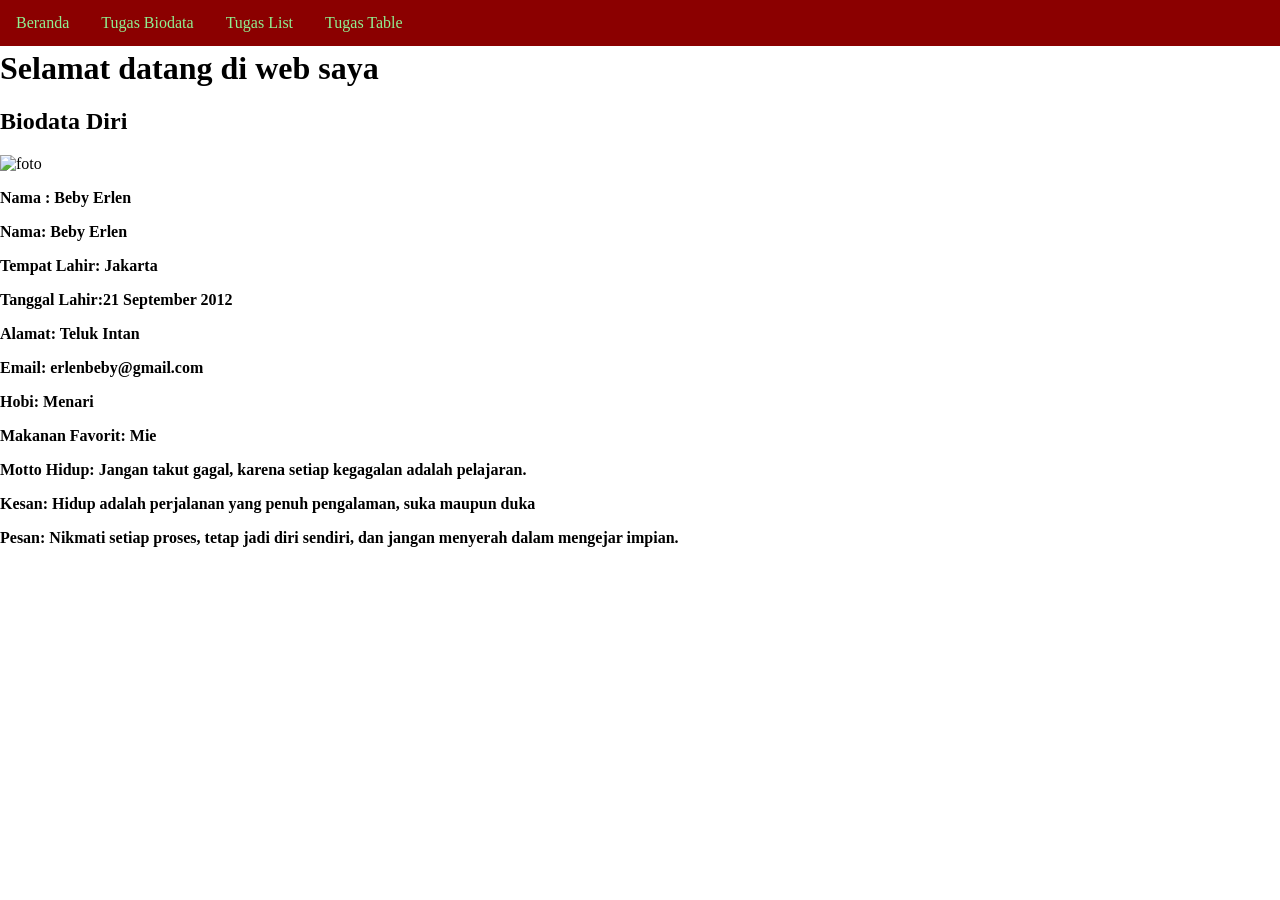
==== biodata.html @ 47e7e775 "buat biodata html dan css" ====
<!DOCTYPE html>
<html lang="en">
<head>
    <title>Tugas Beby | Tugas Biodata Diri</title>
    <link rel="stylesheet" href="style.css">
    <link rel="stylesheet" href="biodata.css">
</head>
<body>
    <div class="wadah-utama">
        <ul>
            <li><a href="index.html">Beranda</a></li>
            <li><a href="biodata.html">Tugas Biodata</a></li>
            <li><a href="list.html">Tugas List</a></li>
            <li><a href="table.html">Tugas Table</a></li>
        </ul>
        <div class="judul">
            <h1>Selamat datang di web saya</h1>
            </div>

            <div class="kartu-biodata">
                <h2>Biodata Diri</h2>

                <div class="bungkus-foto">
                    <img src="foto.png" alt="foto">
                </div>

                <div class="informasi-diri">
                    <p><strong>Nama : Beby Erlen</strong></p>
                    <p><strong>Nama: Beby Erlen</strong></p>
                <p><strong>Tempat Lahir: Jakarta</strong></p>
                <p><strong>Tanggal Lahir:21 September 2012</strong></p>
                <p><strong>Alamat: Teluk Intan</strong></p>
                <p><strong>Email: erlenbeby@gmail.com</strong></p>
                <p><strong>Hobi: Menari</strong></p>
                <p><strong>Makanan Favorit: Mie</strong></p>
                <p><strong>Motto Hidup:    Jangan takut gagal, karena setiap kegagalan adalah pelajaran.</strong></p>
                <p><strong>Kesan:    Hidup adalah perjalanan yang penuh pengalaman, suka maupun duka</strong></p>
                <p><strong>Pesan:    Nikmati setiap proses, tetap jadi diri sendiri, dan jangan menyerah dalam mengejar impian.</strong></p>
                </div>
            </div>
    </div>
</body>
</html>
---- style.css ----
body{
    margin: 0;
    padding: 0;
}

ul {
    list-style-type: none;
    margin: 0;
    padding: 0;
    overflow: hidden;
    background: darkred;
    position: fixed;
    top: 0;
    width: 100%;
}

li {
    float: left;
}

li a {
    display: block;
    color: lightgreen;
    text-align: center;
    padding: 14px 16px;
    text-decoration: none;
}

li a:hover{
    background: rgb(7, 5, 88);
    color: white;
}

li a.active{
    background: wheat;
    color: brown;
}

h1{
    margin-top: 50px;
}
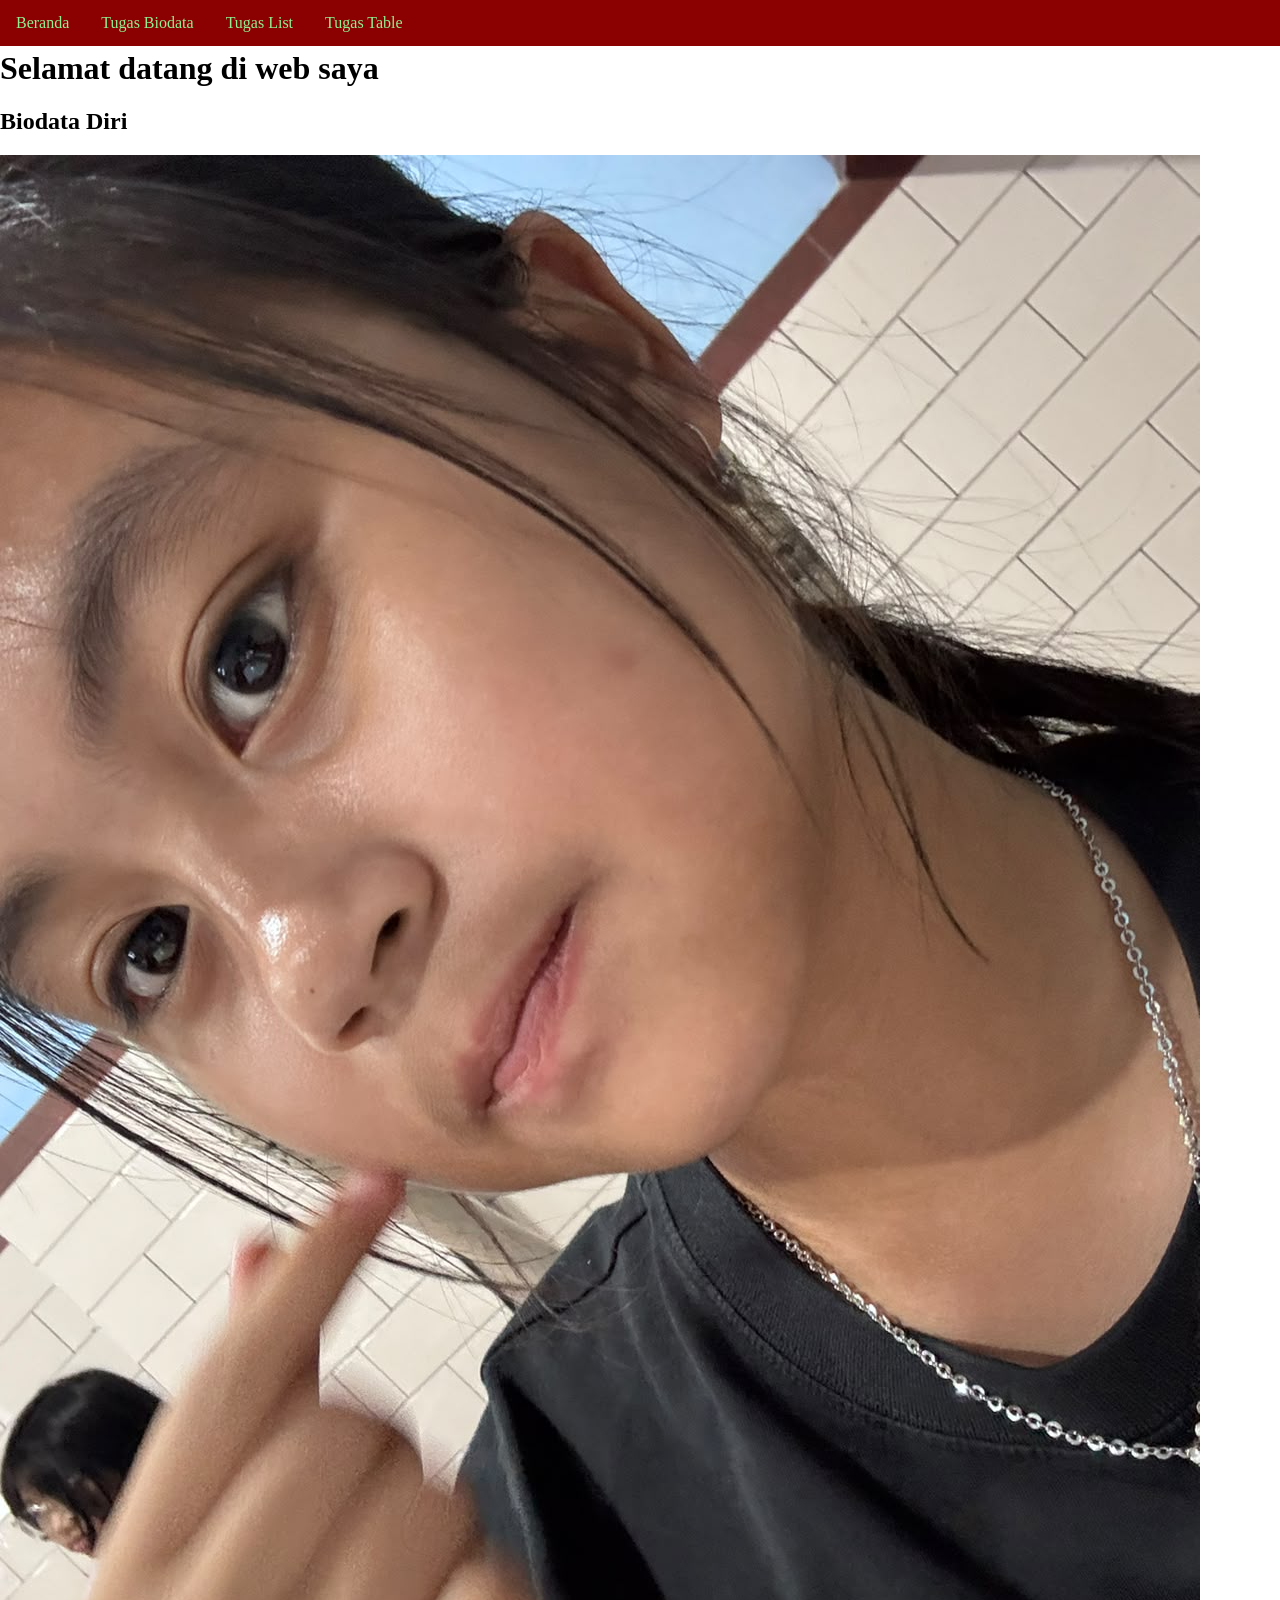
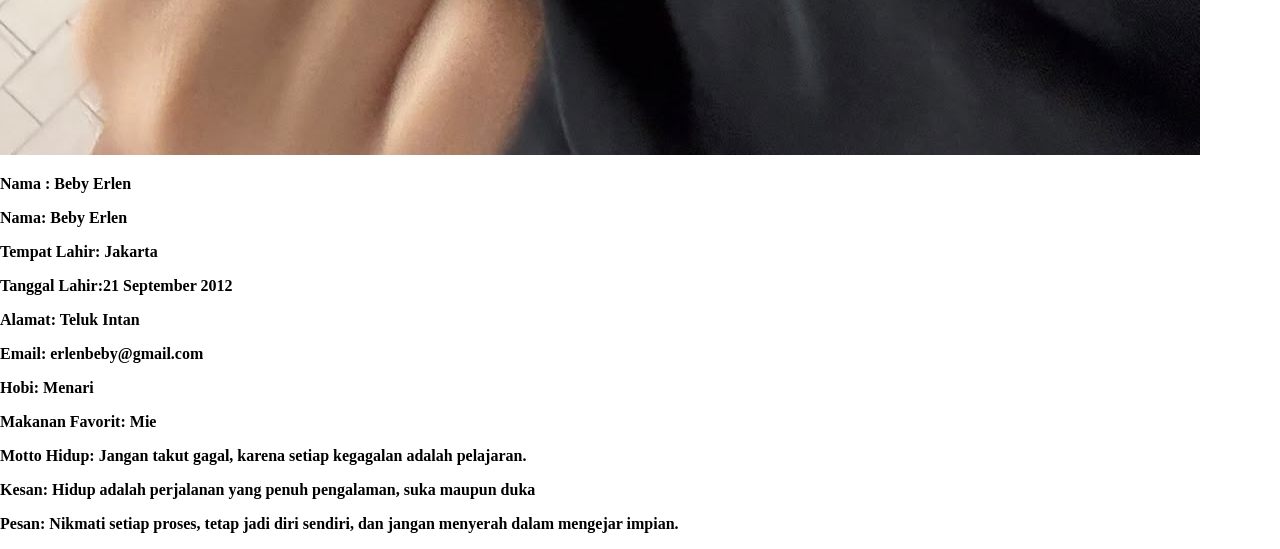
==== commit 172ab7e2: "buat biodata html dan css" ====
--- a/biodata.html
+++ b/biodata.html
@@ -21,7 +21,7 @@
                 <h2>Biodata Diri</h2>
 
                 <div class="bungkus-foto">
-                    <img src="foto.png" alt="foto">
+                    <img src="WhatsApp Image 2026-09-29 at 10.45.36.jpeg" alt="foto">
                 </div>
 
                 <div class="informasi-diri">
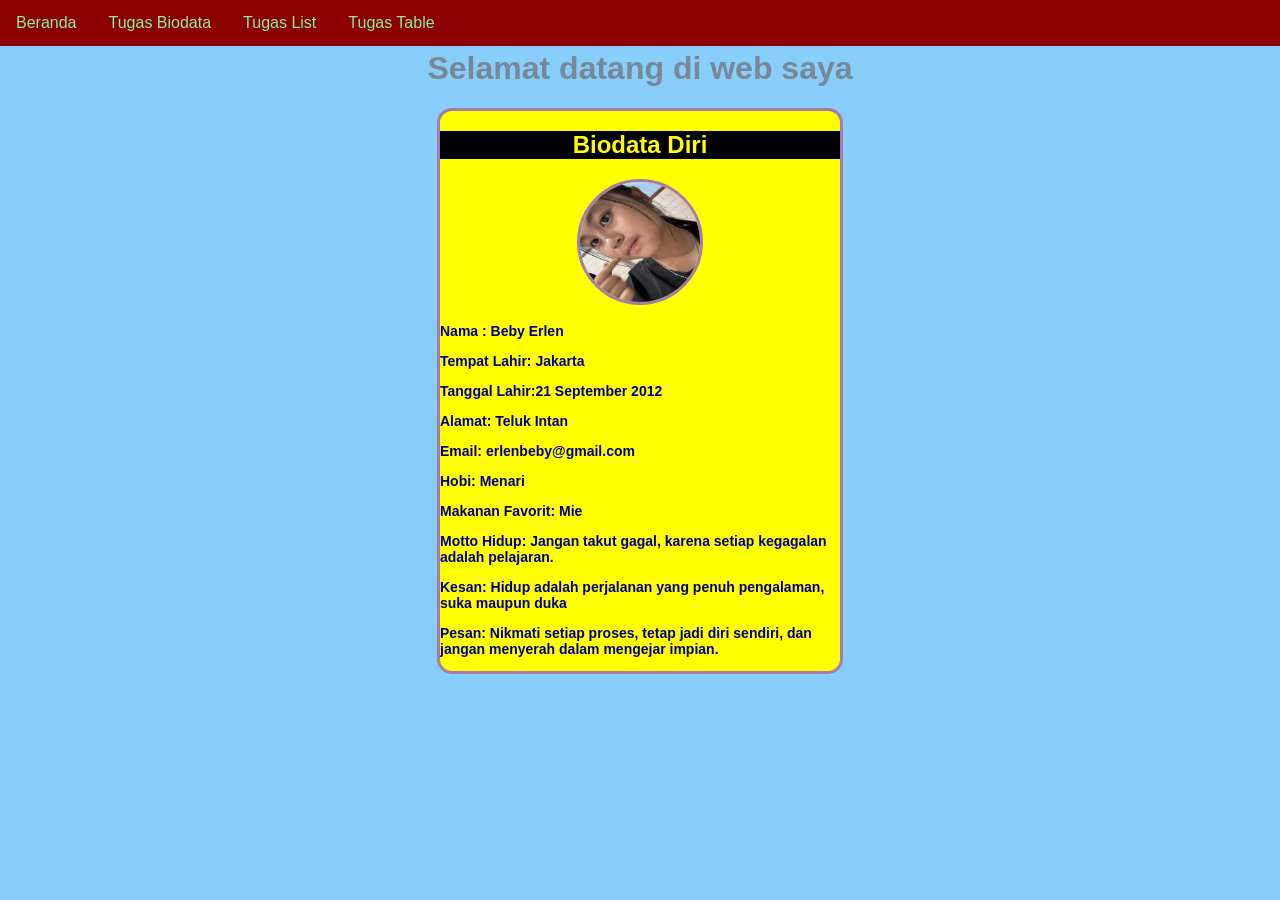
==== commit 7fb7db84: "ubah" ====
--- a/biodata.html
+++ b/biodata.html
@@ -25,8 +25,7 @@
                 </div>
 
                 <div class="informasi-diri">
-                    <p><strong>Nama : Beby Erlen</strong></p>
-                    <p><strong>Nama: Beby Erlen</strong></p>
+                <p><strong>Nama : Beby Erlen</strong></p>
                 <p><strong>Tempat Lahir: Jakarta</strong></p>
                 <p><strong>Tanggal Lahir:21 September 2012</strong></p>
                 <p><strong>Alamat: Teluk Intan</strong></p>
--- a/biodata.css
+++ b/biodata.css
@@ -0,0 +1,41 @@
+body {
+    background-color: lightskyblue;
+    font-family: Arial, sans-serif;
+    color: darkblue;
+}
+
+.wadah-utama {
+    text-align: center;
+}
+
+.judul h1 {
+    color: lightslategray;
+}
+
+.kartu-biodata {
+    background-color: yellow;
+    width: 90%;
+    max-width: 400px;
+    margin: auto;
+    border-style: solid;
+    border-color: #a47dab;
+    border-radius: 15px;
+}
+
+.kartu-biodata h2 {
+    background-color: #000000;
+    color: yellow;
+}
+
+.bungkus-foto img {
+    width: 120px;
+    height: 120px;
+    border-style: solid;
+    border-color: #a47dab;
+    border-radius: 50%;
+}
+
+.informasi-diri {
+    text-align: left;
+    font-size: 14px;
+}
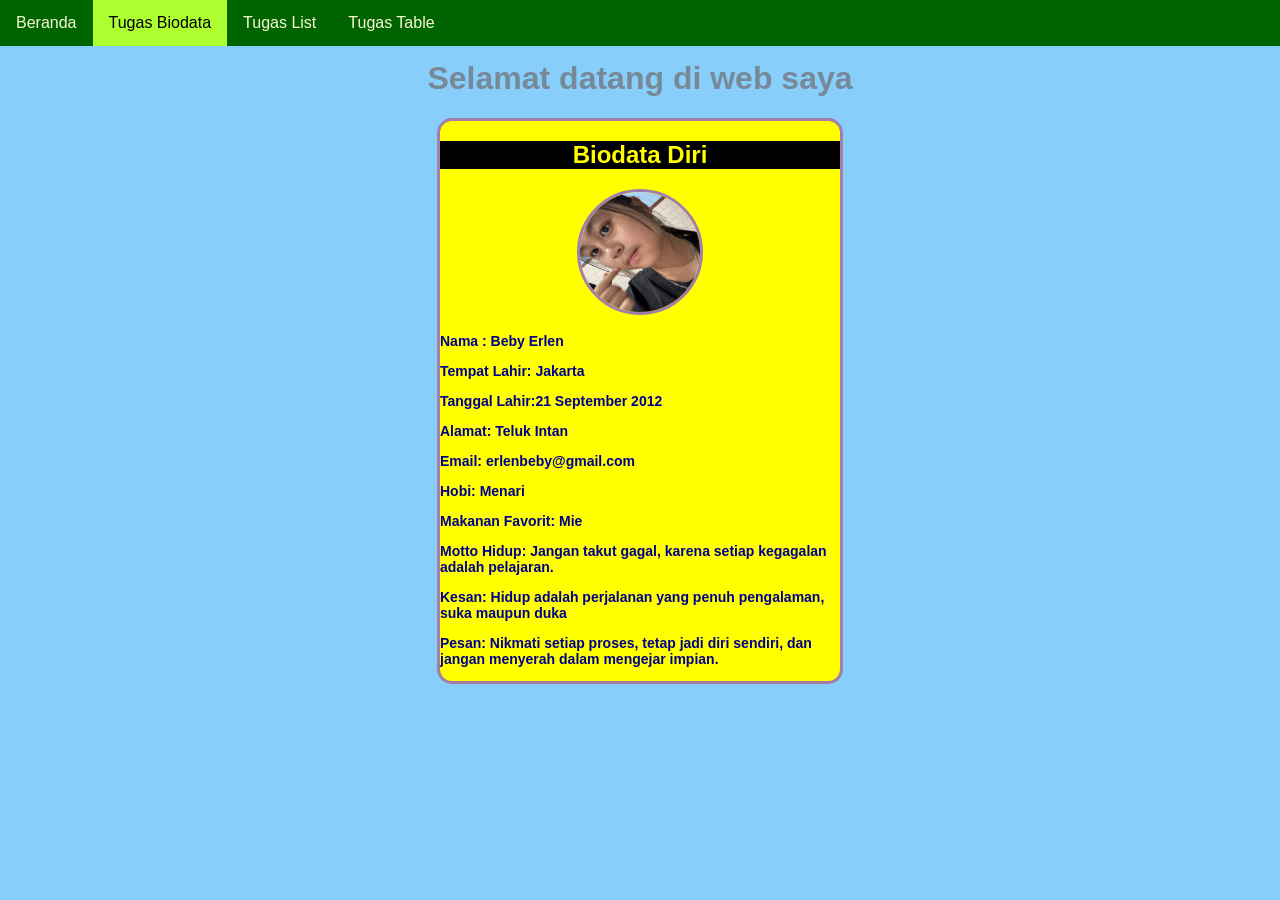
==== commit ea39d920: "tabel html dan css" ====
--- a/biodata.html
+++ b/biodata.html
@@ -7,23 +7,22 @@
 </head>
 <body>
     <div class="wadah-utama">
+      <nav class="navbar">
         <ul>
             <li><a href="index.html">Beranda</a></li>
-            <li><a href="biodata.html">Tugas Biodata</a></li>
+            <li><a href="biodata.html" class="active">Tugas Biodata</a></li>
             <li><a href="list.html">Tugas List</a></li>
             <li><a href="table.html">Tugas Table</a></li>
         </ul>
+    </nav>
         <div class="judul">
             <h1>Selamat datang di web saya</h1>
             </div>
-
             <div class="kartu-biodata">
                 <h2>Biodata Diri</h2>
-
                 <div class="bungkus-foto">
                     <img src="WhatsApp Image 2026-09-29 at 10.45.36.jpeg" alt="foto">
                 </div>
-
                 <div class="informasi-diri">
                 <p><strong>Nama : Beby Erlen</strong></p>
                 <p><strong>Tempat Lahir: Jakarta</strong></p>
--- a/style.css
+++ b/style.css
@@ -1,41 +1,39 @@
 body{
     margin: 0;
     padding: 0;
+    font-family: Arial, sans-serif;
 }
 
-ul {
+nav.navbar ul {
     list-style-type: none;
     margin: 0;
     padding: 0;
-    overflow: hidden;
-    background: darkred;
+    background: darkgreen;
     position: fixed;
     top: 0;
+    left: 0;
     width: 100%;
+    display: flex;
+    z-index: 1000;
 }
 
-li {
-    float: left;
-}
-
-li a {
+nav.navbar li a {
     display: block;
-    color: lightgreen;
-    text-align: center;
+    color: lightgoldenrodyellow;
     padding: 14px 16px;
     text-decoration: none;
 }
 
-li a:hover{
-    background: rgb(7, 5, 88);
-    color: white;
+nav.navbar li a:hover {
+    background: red;
+    color: navy;
 }
 
-li a.active{
-    background: wheat;
-    color: brown;
+nav.navbar li a.active {
+    background: greenyellow;
+    color: black;
 }
 
-h1{
-    margin-top: 50px;
+.wadah-utama {
+    margin-top: 60px;
 }
